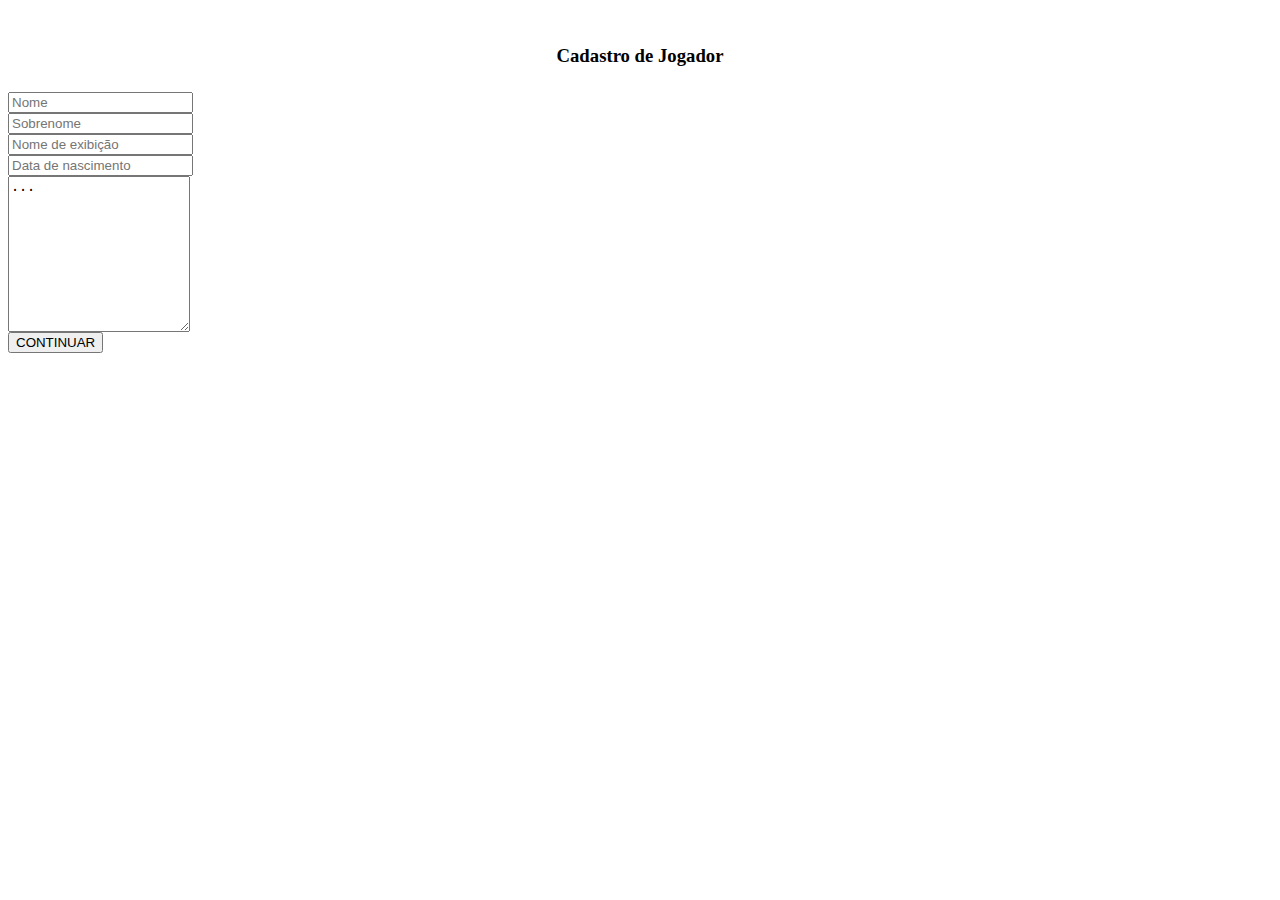
==== web/target/classes/templates/index.html @ ae7b0dff "Com módulos." ====
<html xmlns:th="http://www.thymeleaf.org">
<head>
    <link rel="stylesheet" href="webjars/bootstrap/3.3.7-1/css/bootstrap.min.css"
          th:href="@{webjars/bootstrap/3.3.7-1/css/bootstrap.min.css}"/>
    <link rel="stylesheet" href="webjars/bootstrap/3.3.7-1/css/bo.min.css"
          th:href="@{webjars/bootstrap/3.3.7-1/css/bootstrap.min.css}"/>
</head>
<body>

<!--<div th:unless="${#lists.isEmpty(clubs)}">-->

<!--<th:block th:each="club : ${clubs}">-->

<!--<tr>-->
<!--<td th:text="${club.name}"></td>-->
<!--</tr>-->

<!--<tr>-->
<!--<td th:text="${club.mascot}">...</td>-->
<!--</tr>-->
<!--<br/>-->
<!--</th:block>-->
<!--</div>-->

<div class="container">
    <div class="col-md-12">
        <div class="col-md-6 col-md-offset-3">
            <div class="form-area">
                <form th:action="@{/insert_player}" th:object="${player}" method="post">
                    <br style="clear:both">
                    <h3 style="margin-bottom: 25px; text-align: center;">Cadastro de Jogador</h3>

                    <div class="form-group">
                        <input type="text" class="form-control" id="firstName"
                               th:field="*{firstName}" placeholder="Nome"/>
                    </div>

                    <div class="form-group">
                        <input type="text" class="form-control" id="lastName"
                               th:field="*{lastName}" placeholder="Sobrenome"/>
                    </div>

                    <div class="form-group">
                        <input type="text" class="form-control" id="displayName"
                               th:field="*{displayName}" placeholder="Nome de exibição"/>
                    </div>

                    <div class="form-group">
                        <input type="text" class="form-control" id="birthDate"
                               th:field="*{birthDate}" placeholder="Data de nascimento"/>
                    </div>

                    <div class="form-group">
                        <textarea class="form-control" th:field="*{biography}"
                                  placeholder="Biografia" maxlength="1000" rows="10">...</textarea>
                    </div>

                    <button type="submit" class="btn btn-primary" id="btn-send">
                        CONTINUAR
                    </button>


                    <!--<button type="button" id="submit" name="submit"-->
                    <!--class="btn btn-primary pull-right">Submit Form-->
                    <!--</button>-->
                    </br>
                </form>
            </div>
        </div>
    </div>
</div>

<script src="webjars/jquery/2.1.4/jquery.min.js"></script>
<script src="form.js"></script>
</body>
</html>
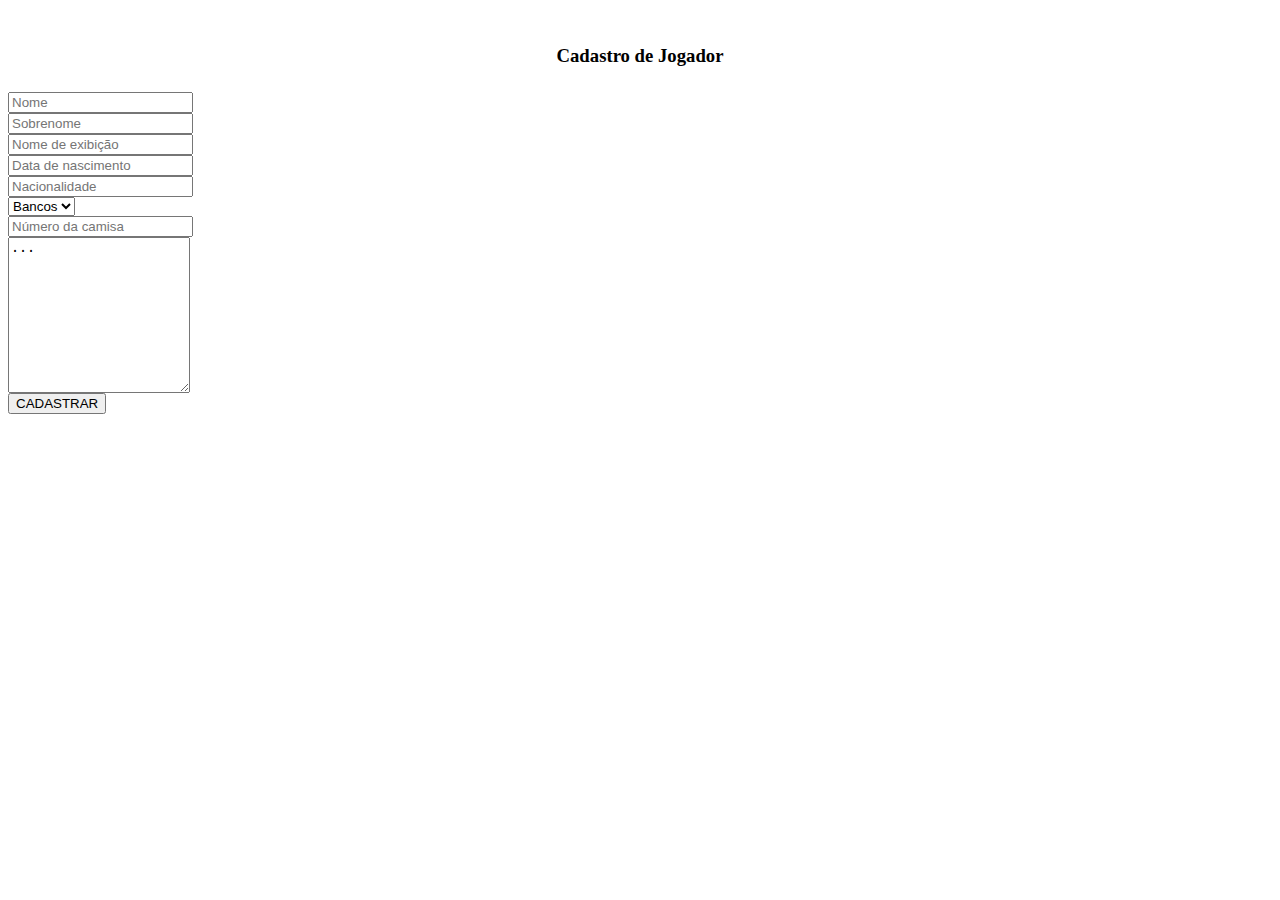
==== commit 3157c512: "Implementação de classes para utilizar DTO como resposta das chamadas da API." ====
--- a/web/target/classes/templates/index.html
+++ b/web/target/classes/templates/index.html
@@ -51,12 +51,32 @@
                     </div>
 
                     <div class="form-group">
+                        <input type="text" class="form-control" id="nationality"
+                               th:field="*{nationality}" placeholder="Nacionalidade"/>
+                    </div>
+
+                    <div  class="form-group">
+                        <select class="form-control" id="bankInput"
+                                th:field="*{positionEnum}">
+                            <option th:each="position : ${T(brasileirao.api.enums.PositionEnum).values()}"
+                                    th:value="${position}" th:text="${position.positionName}">Bancos
+                            </option>
+                        </select>
+                    </div>
+
+                    <div class="form-group">
+                        <input type="text" class="form-control" id="number"
+                               th:field="*{number}" placeholder="Número da camisa"/>
+                    </div>
+
+
+                    <div class="form-group">
                         <textarea class="form-control" th:field="*{biography}"
                                   placeholder="Biografia" maxlength="1000" rows="10">...</textarea>
                     </div>
 
                     <button type="submit" class="btn btn-primary" id="btn-send">
-                        CONTINUAR
+                        CADASTRAR
                     </button>
 
 
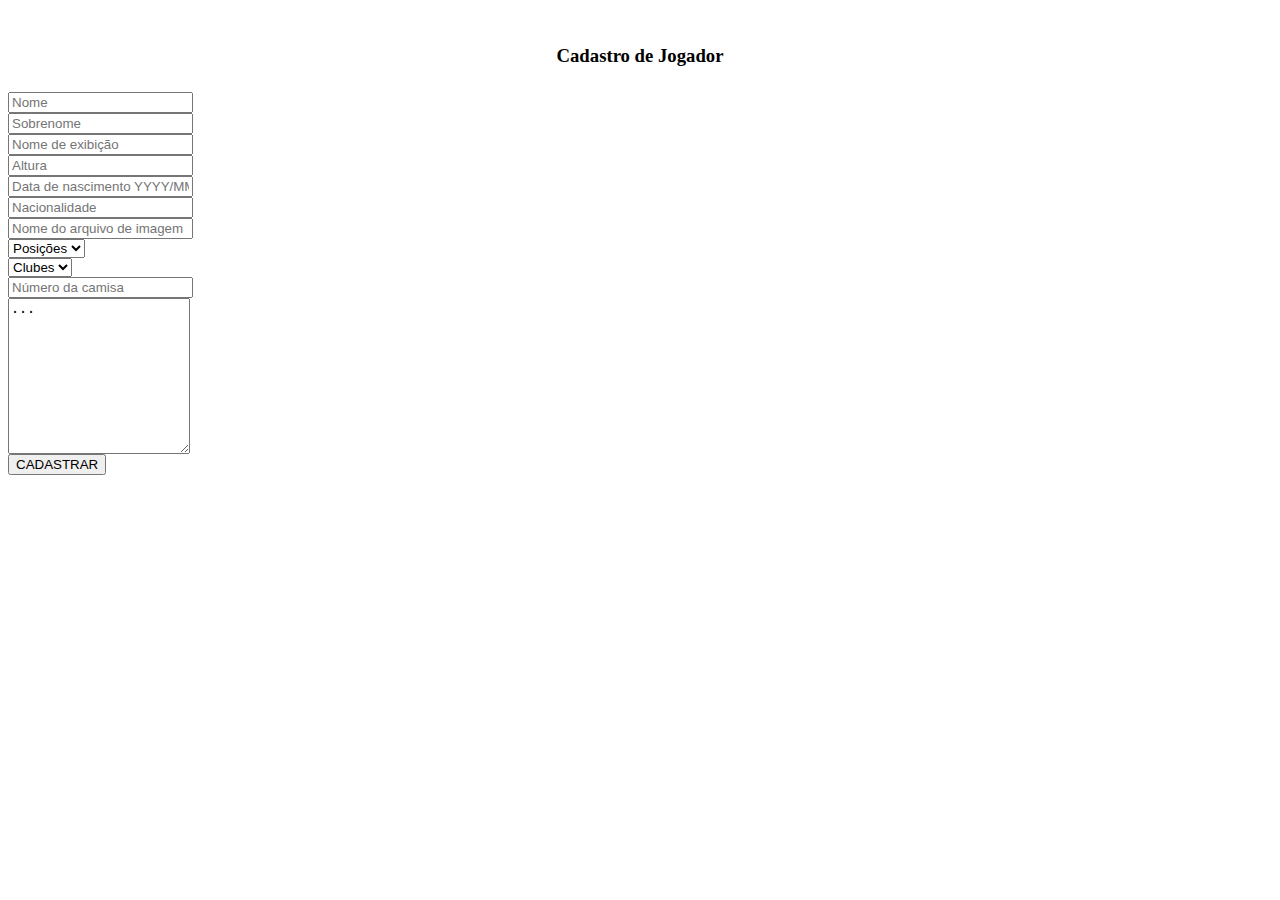
==== commit 72feebe0: "Página de cadastro de jogador tem o funcionamento básico. Tirados métodos "addLink" do Controller e " ====
--- a/web/target/classes/templates/index.html
+++ b/web/target/classes/templates/index.html
@@ -6,21 +6,6 @@
           th:href="@{webjars/bootstrap/3.3.7-1/css/bootstrap.min.css}"/>
 </head>
 <body>
-
-<!--<div th:unless="${#lists.isEmpty(clubs)}">-->
-
-<!--<th:block th:each="club : ${clubs}">-->
-
-<!--<tr>-->
-<!--<td th:text="${club.name}"></td>-->
-<!--</tr>-->
-
-<!--<tr>-->
-<!--<td th:text="${club.mascot}">...</td>-->
-<!--</tr>-->
-<!--<br/>-->
-<!--</th:block>-->
-<!--</div>-->
 
 <div class="container">
     <div class="col-md-12">
@@ -46,8 +31,13 @@
                     </div>
 
                     <div class="form-group">
+                        <input type="text" class="form-control" id="height"
+                               th:field="*{height}" placeholder="Altura"/>
+                    </div>
+
+                    <div class="form-group">
                         <input type="text" class="form-control" id="birthDate"
-                               th:field="*{birthDate}" placeholder="Data de nascimento"/>
+                               th:field="*{birthDate}" placeholder="Data de nascimento YYYY/MM/DD"/>
                     </div>
 
                     <div class="form-group">
@@ -55,11 +45,25 @@
                                th:field="*{nationality}" placeholder="Nacionalidade"/>
                     </div>
 
-                    <div  class="form-group">
-                        <select class="form-control" id="bankInput"
+                    <div class="form-group">
+                        <input type="text" class="form-control" id="photo"
+                               th:field="*{photo}" placeholder="Nome do arquivo de imagem"/>
+                    </div>
+
+                    <div class="form-group">
+                        <select class="form-control" id="positionInput"
                                 th:field="*{positionEnum}">
                             <option th:each="position : ${T(brasileirao.api.enums.PositionEnum).values()}"
-                                    th:value="${position}" th:text="${position.positionName}">Bancos
+                                    th:value="${position}" th:text="${position.positionName}">
+                                Posições
+                            </option>
+                        </select>
+                    </div>
+
+                    <div class="form-group">
+                        <select class="form-control" id="clubInput" th:field="*{actualClubId}">
+                            <option th:each="club : ${clubs}" th:value="${club.id}"
+                                    th:text="${club.name}"> Clubes
                             </option>
                         </select>
                     </div>
@@ -72,7 +76,7 @@
 
                     <div class="form-group">
                         <textarea class="form-control" th:field="*{biography}"
-                                  placeholder="Biografia" maxlength="1000" rows="10">...</textarea>
+                                  placeholder="Biografia" maxlength="100000" rows="10">...</textarea>
                     </div>
 
                     <button type="submit" class="btn btn-primary" id="btn-send">
